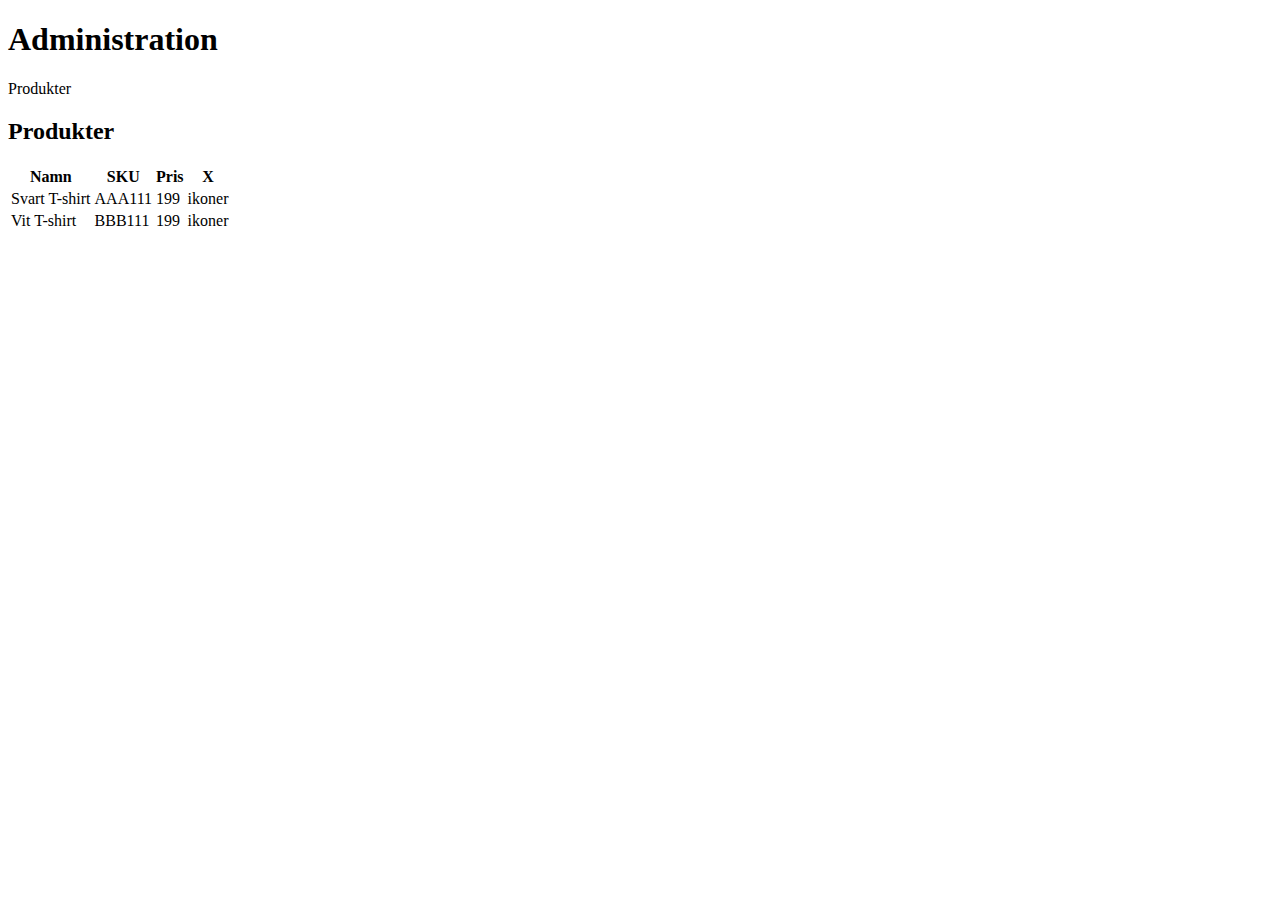
==== admin/products/index.html @ 5281d3bd "index.html admin" ====
<!DOCTYPE html>
<html lang="sv">

<head>
    <meta charset="UTF-8">
    <meta name="viewport" content="width=device-width, initial-scale=1.0">
    <link rel="stylesheet" type="text/css" href="">
    <title>Administration</title>
</head>

<body>
    <header>
        <h1>Administration</h1>
    </header>
    Produkter
    <h2>Produkter</h2>
    <table class="admin-table">
        <tr>
            <th>Namn</th>
            <th>SKU</th>
            <th>Pris</th>
            <th>X</th>
        </tr>
        <tr>
            <td>Svart T-shirt</td>
            <td>AAA111</td>
            <td>199</td>
            <td>ikoner</td>
        </tr>
        <tr>
            <td>Vit T-shirt</td>
            <td>BBB111</td>
            <td>199</td>
            <td>ikoner</td>
        </tr>
    </table>
</body>

</html>
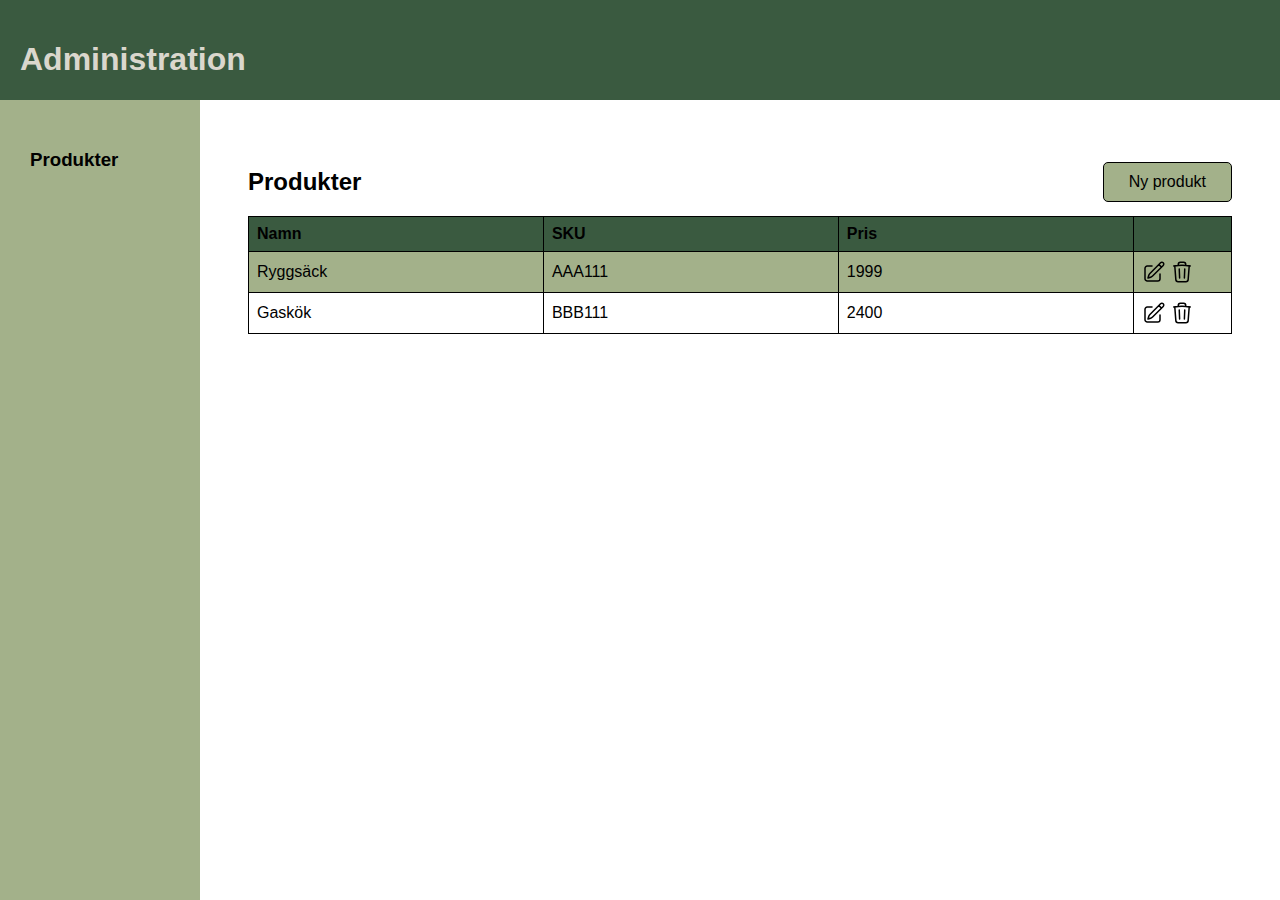
==== commit bf257770: "add spots, slideshow" ====
--- a/admin/products/index.html
+++ b/admin/products/index.html
@@ -4,36 +4,80 @@
 <head>
     <meta charset="UTF-8">
     <meta name="viewport" content="width=device-width, initial-scale=1.0">
-    <link rel="stylesheet" type="text/css" href="">
+    <link rel="stylesheet" href="/CSS/admin-style.css">
     <title>Administration</title>
 </head>
 
 <body>
+
     <header>
         <h1>Administration</h1>
     </header>
-    Produkter
-    <h2>Produkter</h2>
-    <table class="admin-table">
-        <tr>
-            <th>Namn</th>
-            <th>SKU</th>
-            <th>Pris</th>
-            <th>X</th>
-        </tr>
-        <tr>
-            <td>Svart T-shirt</td>
-            <td>AAA111</td>
-            <td>199</td>
-            <td>ikoner</td>
-        </tr>
-        <tr>
-            <td>Vit T-shirt</td>
-            <td>BBB111</td>
-            <td>199</td>
-            <td>ikoner</td>
-        </tr>
-    </table>
+    <nav>
+        <h3>Produkter</h3>
+    </nav>
+    <main class="content">
+        <div class="product-button">
+            <h2>Produkter</h2>
+            <a href="/admin/products/new.html" class="custom-button">Ny produkt</a>
+        </div>
+        <table class="admin-table">
+            <tr>
+                <th>Namn</th>
+                <th>SKU</th>
+                <th>Pris</th>
+                <th class="head-icon"></th>
+            </tr>
+            <tr>
+                <td>Ryggsäck</td>
+                <td>AAA111</td>
+                <td>1999</td>
+                <td>
+                    <!--HUR KAN JAG FÅ IKONERNA CENTRERADE?-->
+                    <a href="" title="redigera">
+                        <svg class="icon" xmlns="http://www.w3.org/2000/svg" fill="none" viewBox="0 0 24 24"
+                            stroke-width="1.5" stroke="currentColor">
+                            <path stroke-linecap="round" stroke-linejoin="round"
+                                d="m16.862 4.487 1.687-1.688a1.875 1.875 0 1 1 2.652 2.652L10.582 16.07a4.5 4.5 0 0 1-1.897 1.13L6 18l.8-2.685a4.5 4.5 0 0 1 1.13-1.897l8.932-8.931Zm0 0L19.5 7.125M18 14v4.75A2.25 2.25 0 0 1 15.75 21H5.25A2.25 2.25 0 0 1 3 18.75V8.25A2.25 2.25 0 0 1 5.25 6H10" />
+                        </svg>
+                    </a>
+                    <a href="" title="radera">
+                        <svg class="icon" xmlns="http://www.w3.org/2000/svg" fill="none" viewBox="0 0 24 24"
+                            stroke-width="1.5" stroke="currentColor">
+                            <path stroke-linecap="round" stroke-linejoin="round"
+                                d="m14.74 9-.346 9m-4.788 0L9.26 9m9.968-3.21c.342.052.682.107 1.022.166m-1.022-.165L18.16 19.673a2.25 2.25 0 0 1-2.244 2.077H8.084a2.25 2.25 0 0 1-2.244-2.077L4.772 5.79m14.456 0a48.108 48.108 0 0 0-3.478-.397m-12 .562c.34-.059.68-.114 1.022-.165m0 0a48.11 48.11 0 0 1 3.478-.397m7.5 0v-.916c0-1.18-.91-2.164-2.09-2.201a51.964 51.964 0 0 0-3.32 0c-1.18.037-2.09 1.022-2.09 2.201v.916m7.5 0a48.667 48.667 0 0 0-7.5 0" />
+                        </svg>
+                    </a>
+                </td>
+            </tr>
+            <tr>
+                <td>Gaskök</td>
+                <td>BBB111</td>
+                <td>2400</td>
+                <td>
+                    <a href="">
+                        <svg class="icon" xmlns="http://www.w3.org/2000/svg" fill="none" viewBox="0 0 24 24"
+                            stroke-width="1.5" stroke="currentColor">
+                            <path stroke-linecap="round" stroke-linejoin="round"
+                                d="m16.862 4.487 1.687-1.688a1.875 1.875 0 1 1 2.652 2.652L10.582 16.07a4.5 4.5 0 0 1-1.897 1.13L6 18l.8-2.685a4.5 4.5 0 0 1 1.13-1.897l8.932-8.931Zm0 0L19.5 7.125M18 14v4.75A2.25 2.25 0 0 1 15.75 21H5.25A2.25 2.25 0 0 1 3 18.75V8.25A2.25 2.25 0 0 1 5.25 6H10" />
+                        </svg>
+                    </a>
+                    <a href="">
+                        <svg class="icon" xmlns="http://www.w3.org/2000/svg" fill="none" viewBox="0 0 24 24"
+                            stroke-width="1.5" stroke="currentColor">
+                            <path stroke-linecap="round" stroke-linejoin="round"
+                                d="m14.74 9-.346 9m-4.788 0L9.26 9m9.968-3.21c.342.052.682.107 1.022.166m-1.022-.165L18.16 19.673a2.25 2.25 0 0 1-2.244 2.077H8.084a2.25 2.25 0 0 1-2.244-2.077L4.772 5.79m14.456 0a48.108 48.108 0 0 0-3.478-.397m-12 .562c.34-.059.68-.114 1.022-.165m0 0a48.11 48.11 0 0 1 3.478-.397m7.5 0v-.916c0-1.18-.91-2.164-2.09-2.201a51.964 51.964 0 0 0-3.32 0c-1.18.037-2.09 1.022-2.09 2.201v.916m7.5 0a48.667 48.667 0 0 0-7.5 0" />
+                        </svg>
+                    </a>
+
+                </td>
+            </tr>
+        </table>
+
+
+
+    </main>
 </body>
 
+
 </html>--- a/CSS/admin-style.css
+++ b/CSS/admin-style.css
@@ -0,0 +1,179 @@
+:root {
+    --gap: 1rem;
+}
+
+* {
+    font-family: sans-serif;
+    box-sizing: border-box;
+}
+
+html,
+body {
+    margin: 0;
+    padding: 0;
+    height: 100%;
+}
+
+body {
+    display: grid;
+    grid-template-areas:
+        "header header"
+        "nav content";
+    grid-template-columns: 200px auto;
+    grid-template-rows: 100px 1fr;
+    padding: 0;
+    height: 100vh;
+
+}
+
+body>header,
+nav {
+    padding: 20px;
+
+}
+
+body>header {
+    grid-area: header;
+    text-align: left;
+    background-color: #3a5a40;
+    color: #dad7cd;
+}
+
+body>nav {
+    grid-area: nav;
+    background-color: #a3b18a;
+    text-align: left;
+    padding: 30px;
+}
+
+.content,
+.input-content {
+    grid-area: content;
+    background-color: white;
+    margin: 3em;
+}
+
+/* här börjar index */
+
+.content {
+    display: flex;
+    flex-direction: column;
+    align-items: stretch;
+
+}
+
+.content h2 {
+    display: flex;
+    align-items: center;
+}
+
+.product-button {
+    display: flex;
+    justify-content: space-between;
+
+}
+
+.custom-button {
+    display: inline-block;
+    text-decoration: none;
+    background-color: #a3b18a;
+    padding: 10px 25px;
+    font-size: 16px;
+    border-radius: 5px;
+    cursor: pointer;
+    border: 1px solid black;
+    align-self: center;
+    margin-left: auto;
+
+}
+
+.custom-button:hover {
+    color: white;
+    transform: scale(1.1);
+    transition: all 0.2s ease-in-out;
+}
+
+
+.admin-table {
+    border-collapse: collapse;
+    width: 100%;
+}
+
+
+td,
+th {
+    border: 1px solid black;
+    text-align: left;
+    padding: 8px;
+
+}
+
+td a:hover svg {
+    stroke: #588157;
+    transform: scale(1.1);
+    transition: all 0.2s ease-in-out;
+}
+
+tr:nth-child(even) {
+    background-color: #a3b18a;
+}
+
+th {
+    background-color: #3a5a40;
+    width: 30%;
+
+}
+
+.head-icon {
+    width: 100px;
+
+}
+
+.icon {
+    width: 24px;
+    height: 24px;
+    vertical-align: middle;
+
+
+}
+
+
+a {
+    text-decoration: none;
+    color: black;
+}
+
+/* här börjar new */
+
+.product-input {
+    display: flex;
+    flex-direction: row;
+    padding: var(--gap);
+    gap: 5px;
+    display: flex;
+    flex-direction: column;
+    align-items: start;
+}
+
+.category {
+    display: inline-block;
+    border: 0;
+    display: flex;
+    flex-direction: column;
+    padding: var(--gap);
+}
+
+.input-content>input[type=submit] {
+    margin: var(--gap);
+    background-color: #3a5a40;
+    color: #fff;
+    border: none;
+    padding: 10px 30px;
+    cursor: pointer;
+    border-radius: 5px;
+    font-size: 13px;
+}
+
+.input-content>input[type=submit]:hover {
+    background-color: #588157;
+}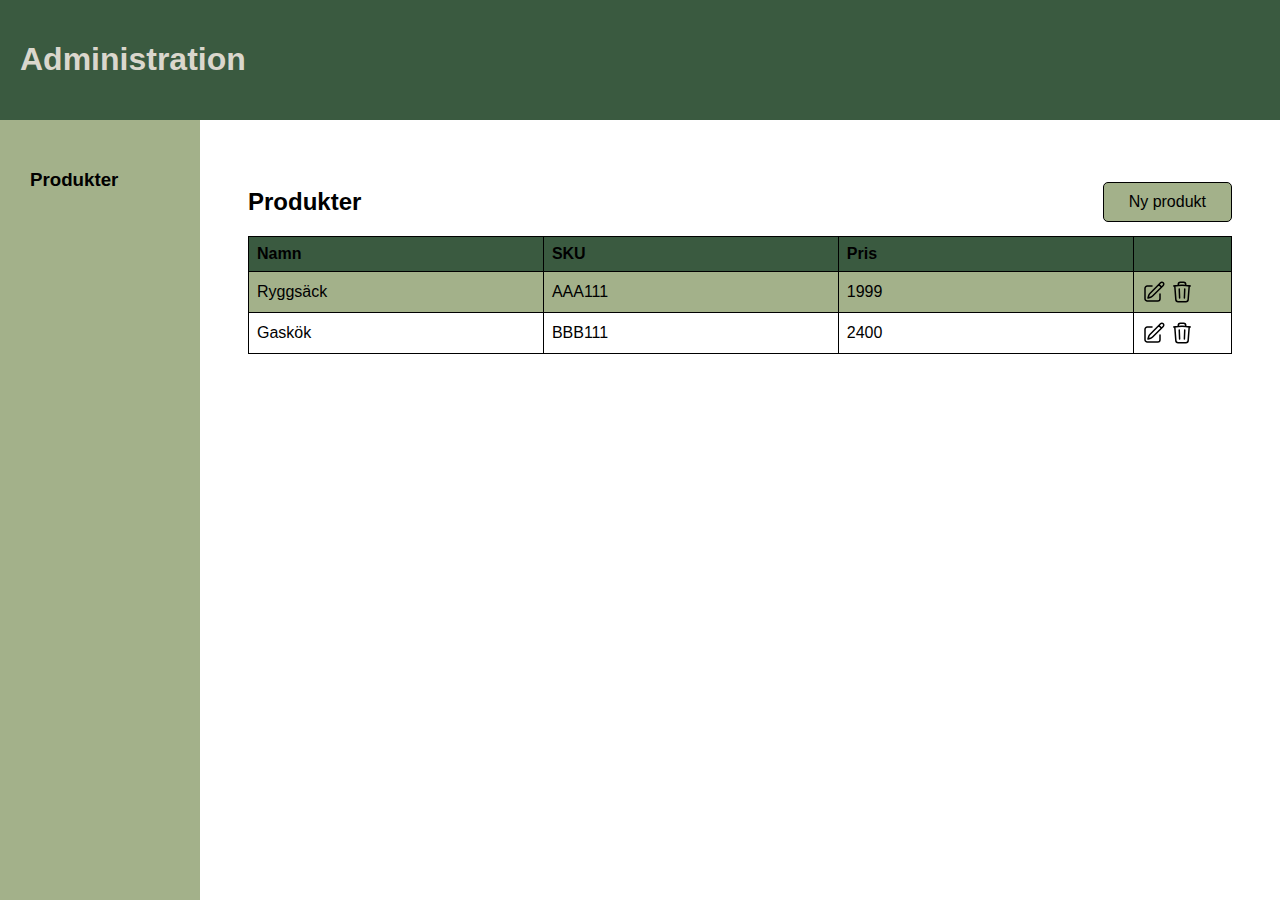
==== commit 9714c84e: "refaktorering" ====
--- a/admin/products/index.html
+++ b/admin/products/index.html
@@ -33,7 +33,6 @@
                 <td>AAA111</td>
                 <td>1999</td>
                 <td>
-                    <!--HUR KAN JAG FÅ IKONERNA CENTRERADE?-->
                     <a href="" title="redigera">
                         <svg class="icon" xmlns="http://www.w3.org/2000/svg" fill="none" viewBox="0 0 24 24"
                             stroke-width="1.5" stroke="currentColor">
--- a/CSS/admin-style.css
+++ b/CSS/admin-style.css
@@ -20,8 +20,7 @@
         "header header"
         "nav content";
     grid-template-columns: 200px auto;
-    grid-template-rows: 100px 1fr;
-    padding: 0;
+    grid-template-rows: auto 1fr;
     height: 100vh;
 
 }
@@ -70,6 +69,7 @@
 .product-button {
     display: flex;
     justify-content: space-between;
+    align-items: center;
 
 }
 
@@ -82,9 +82,6 @@
     border-radius: 5px;
     cursor: pointer;
     border: 1px solid black;
-    align-self: center;
-    margin-left: auto;
-
 }
 
 .custom-button:hover {
@@ -133,8 +130,6 @@
     width: 24px;
     height: 24px;
     vertical-align: middle;
-
-
 }
 
 
